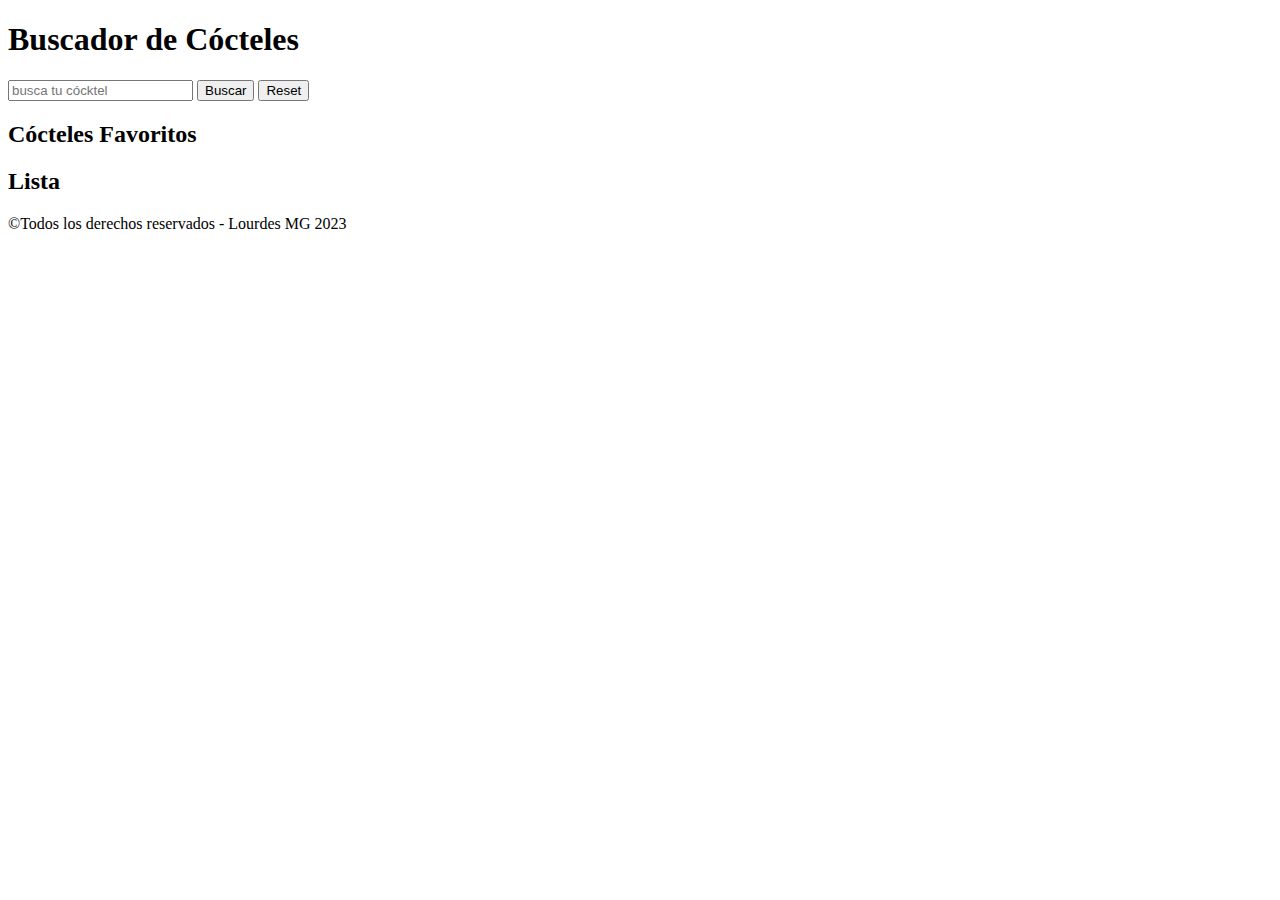
==== src/html/index.html @ 47fc1c51 "add function for empty image" ====
<!DOCTYPE html>
<html lang="es">

<head>
  <meta charset="UTF-8" />
  <meta name="viewport" content="width=device-width, initial-scale=1" />
  <title>Evaluación final - Módulo 2 LourdesMG</title>
  <link rel="stylesheet" href="./assets/css/main.css" />
  <link rel="icon" href="./assets/images/favicon.png" />
</head>

<body>
  <header>
    <h1>Buscador de Cócteles</h1>
     <form>
      <input class="js-search" type="text" name="search" placeholder="busca tu cócktel" id="search">
      <input class="js-submit" type="submit" value="Buscar">
      <input class="js-reset" type="reset" value="Reset">
    </form>
  </header>

  <main>
    <section>
      <h2 >Cócteles Favoritos</h2>
      <ul class="js-favourites">

      </ul>
    </section>
   <section>
    <h2 >Lista</h2>
    <ul class="js-list">
      
    </ul>
   </section>
  </main>

  <footer>
    <p>&copy;Todos los derechos reservados - Lourdes MG 2023</p>
  </footer>
  
  <script src="./assets/js/main.js"></script>
</body>

</html>
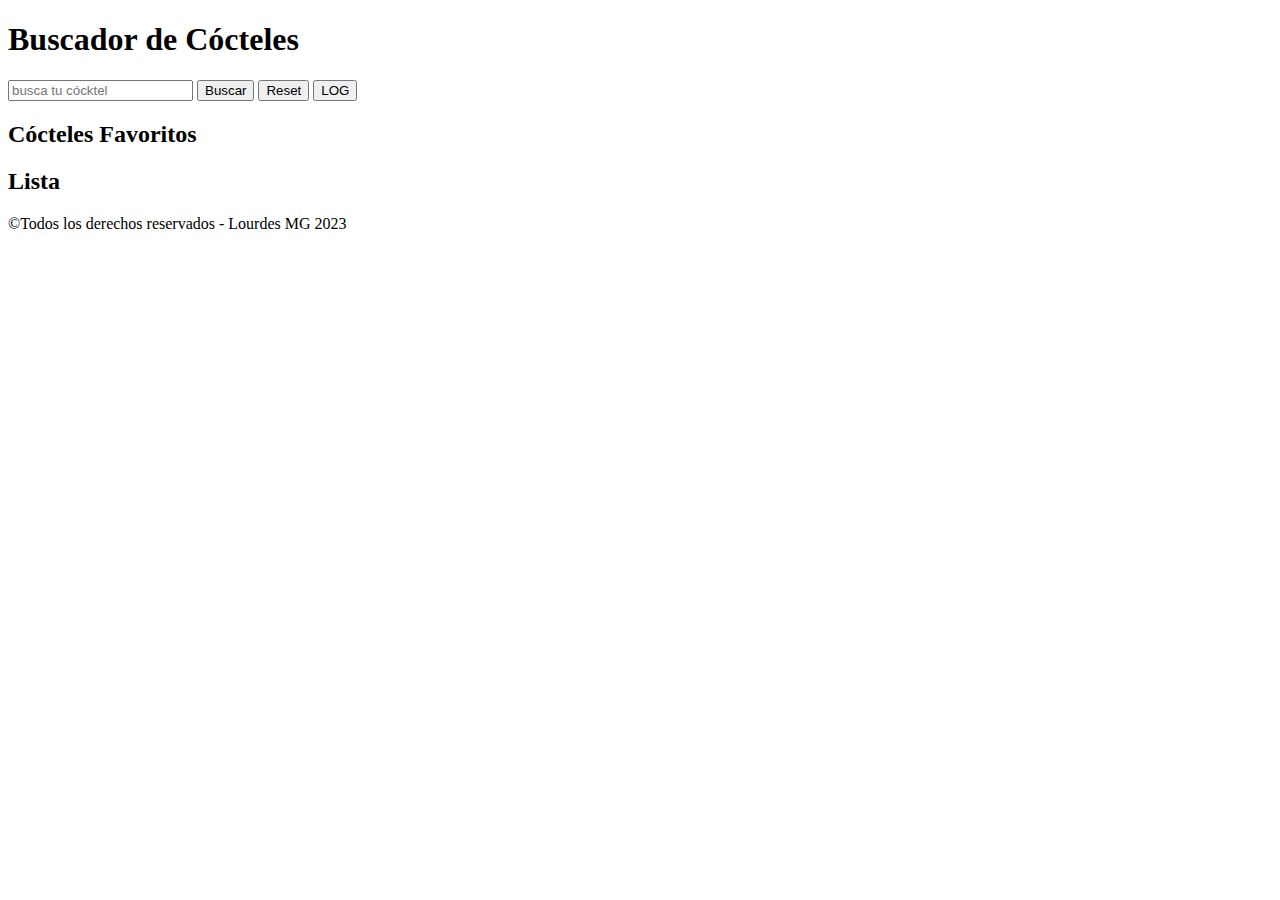
==== commit 44842748: "interview" ====
--- a/src/html/index.html
+++ b/src/html/index.html
@@ -5,37 +5,42 @@
   <meta charset="UTF-8" />
   <meta name="viewport" content="width=device-width, initial-scale=1" />
   <title>Evaluación final - Módulo 2 LourdesMG</title>
+  <link rel="preconnect" href="https://fonts.googleapis.com">
+  <link rel="preconnect" href="https://fonts.gstatic.com" crossorigin>
+  <link href="https://fonts.googleapis.com/css2?family=Acme&family=Rampart+One&display=swap" rel="stylesheet">
+  <link rel="stylesheet" href="https://cdnjs.cloudflare.com/ajax/libs/font-awesome/6.3.0/css/all.min.css" integrity="sha512-SzlrxWUlpfuzQ+pcUCosxcglQRNAq/DZjVsC0lE40xsADsfeQoEypE+enwcOiGjk/bSuGGKHEyjSoQ1zVisanQ==" crossorigin="anonymous" referrerpolicy="no-referrer" />
   <link rel="stylesheet" href="./assets/css/main.css" />
   <link rel="icon" href="./assets/images/favicon.png" />
 </head>
 
 <body>
-  <header>
-    <h1>Buscador de Cócteles</h1>
-     <form>
-      <input class="js-search" type="text" name="search" placeholder="busca tu cócktel" id="search">
-      <input class="js-submit" type="submit" value="Buscar">
-      <input class="js-reset" type="reset" value="Reset">
+  <header class="header">
+    <h1 class="header__title">Buscador de Cócteles</h1>
+     <form class="header__form">
+      <input class="js-search header__form-placeholder" type="text" name="search" placeholder="busca tu cócktel" id="search">
+      <input class="js-submit header__form-btn" type="submit" value="Buscar">
+      <input class="js-reset header__form-btn" type="reset" value="Reset">
+      <input class="js-newbtn header__form-btn" type="submit" value="LOG">
     </form>
   </header>
 
-  <main>
-    <section>
-      <h2 >Cócteles Favoritos</h2>
-      <ul class="js-favourites">
+  <main class="main">
+    <section class="main__listFav">
+      <h2 class="main__listFav-title">Cócteles Favoritos</h2>
+      <ul class="js-favourites main__listFav-ul">
 
       </ul>
     </section>
-   <section>
-    <h2 >Lista</h2>
-    <ul class="js-list">
-      
-    </ul>
-   </section>
+    <section class="main__list">
+      <h2 class="main__list-title">Lista</h2>
+      <ul class="js-list main__list-ul">
+        
+      </ul>
+    </section>
   </main>
 
-  <footer>
-    <p>&copy;Todos los derechos reservados - Lourdes MG 2023</p>
+  <footer class="footer">
+    <p class="footer_copy">&copy;Todos los derechos reservados - Lourdes MG 2023</p>
   </footer>
   
   <script src="./assets/js/main.js"></script>
